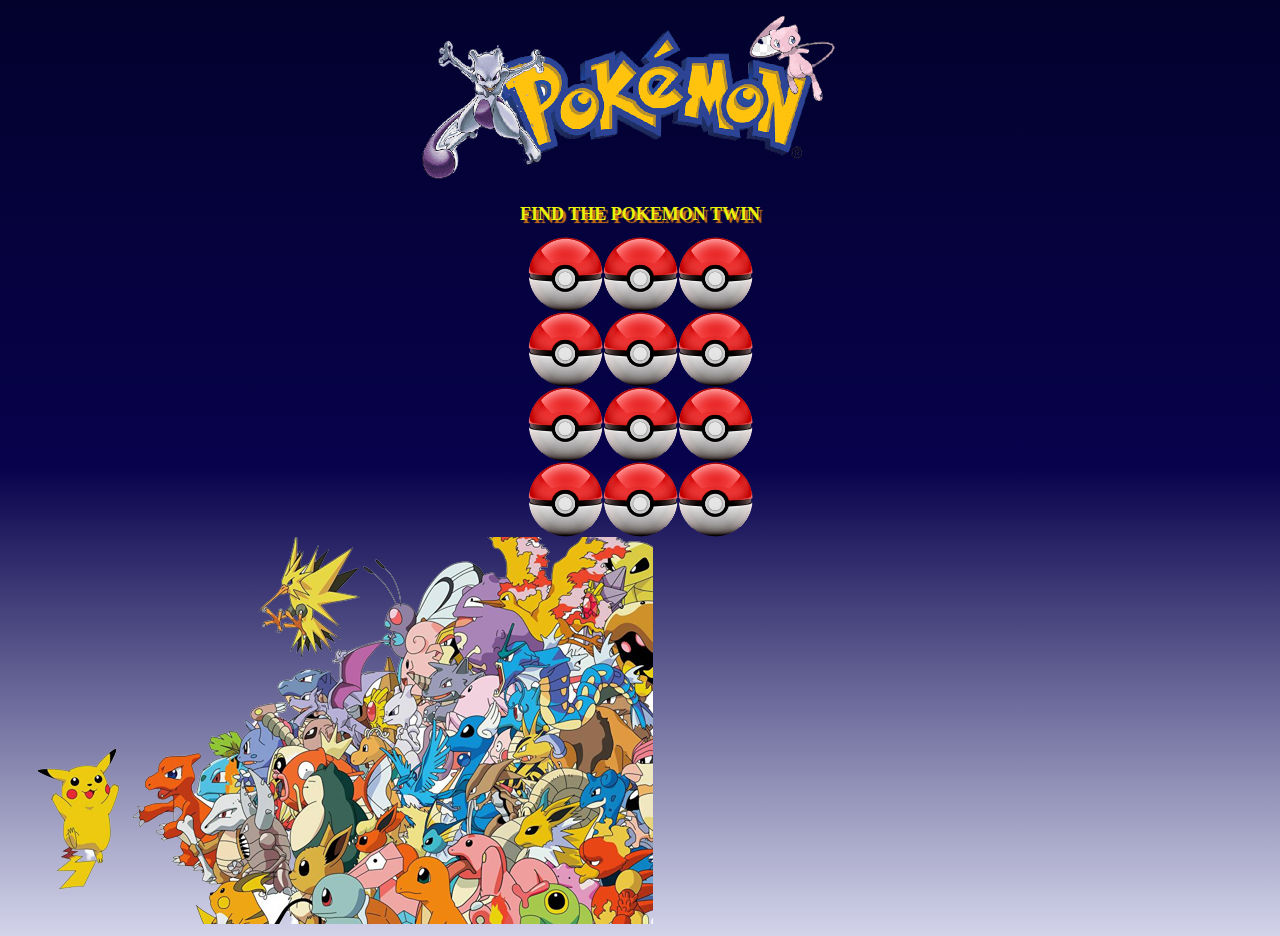
==== index.html @ 7ebc3498 "Elina's initialzed UI and API naming changed" ====
<!DOCTYPE html>
<html lang="en">
  <head>
    <meta charset="UTF-8" />
    <meta http-equiv="X-UA-Compatible" content="IE=edge" />
    <meta name="viewport" content="width=device-width, initial-scale=1.0" />
    <title>Jack in the Box</title>
    <link rel="stylesheet" type="text/css" href="styles.css" />
  </head>
  <body>
    <div class="page">
      <header>
        <img class="logo" /><img
          src="images/PokeTitle-removebg-preview.png"
          height="180"
        />
      </header>
      <nav class="navclass">
        <h1>FIND THE POKEMON TWIN</h1>
      </nav>
      <article class="balls">
        <div class="row">
          <div class="cell">
            <div class="circle" id="circle"></div>
          </div>
          <div class="cell">
            <div class="circle" id="circle"></div>
          </div>
          <div class="cell">
            <div class="circle" id="circle"></div>
          </div>
          <div class="cell">
            <div class="circle" id="circle"></div>
          </div>
        </div>
        <div class="row">
          <div class="cell">
            <div class="circle" id="circle"></div>
          </div>
          <div class="cell">
            <div class="circle" id="circle"></div>
          </div>
          <div class="cell">
            <div class="circle" id="circle"></div>
          </div>
          <div class="cell">
            <div class="circle" id="circle"></div>
          </div>
        </div>
        <div class="row">
          <div class="cell">
            <div class="circle" id="circle"></div>
          </div>
          <div class="cell">
            <div class="circle" id="circle"></div>
          </div>
          <div class="cell">
            <div class="circle" id="circle"></div>
          </div>
          <div class="cell">
            <div class="circle" id="circle"></div>
          </div>
        </div>
      </article>
    </div>
    <div class="bottom-wallpaper">
      <img src="images/PokeWallpaper.png" alt="pokemons as wallpaper" />
    </div>
    <footer></footer>
    <script src="js/game.js" type="module"></script>
  </body>
</html>
---- styles.css ----
body {
  /* display: flex;
   justify-content: center;
   align-items: center; */
  flex-direction: column;
  background: linear-gradient(
    to top,
    rgb(211, 212, 234),
    rgb(7, 2, 76),
    rgb(2, 2, 45)
  );
}
.page {
  display: flex;
  align-items: center;
  flex-direction: column;
  justify-content: center;
}
/*
  #page {
      width: 250px;
    }*/
.balls {
  display: flex;
}
#page header {
  /* border: solid 1px black; */
  display: flex;
  margin-bottom: auto;
  padding: auto;
  align-items: center;
}

#page nav {
  border: solid 1px red;
  margin-bottom: auto;
  padding: auto;
}

#page article {
  display: table;
  border-spacing: 2px; /* space between cells */
  border: solid 1px rgb(240, 240, 5);
  width: 250px;
  justify-content: center;
  margin-bottom: auto;
  padding: auto;
}

#page article .row {
  display: table-row;
}

#page article .cell {
  display: table-cell;
  width: 50%;
  padding: 5px;
  margin: 5px;
  border: solid 1px rgb(238, 0, 255);
}

h1 {
  text-align: center;
  font-family: "Pacifico", cursive;
  text-shadow: 3px 3px 1px rgb(205, 116, 21);
  color: rgb(236, 240, 12);
  font-size: 18px;
}
/*
  .navclass {
    align-items: center;
  } */
.circle {
  width: 75px;
  height: 75px;
  border-radius: 50%;
  background-image: url(images/PokeBall.png);
  background-size: 100% 100%;
  transition: all 0.5s;
}

/*.containerimage {
    display: flex;
    flex-direction: row;
  } */

.rotateCircle {
  background-color: green;
  /* position: absolute;
      left: 10px; */
  background-image: url(images/pikapika.jpg);
}
/*
  .bottom-wallpaper {
    width: 100%;
  } */

#page footer {
  border: solid 1px black;
  padding: 5px;
}
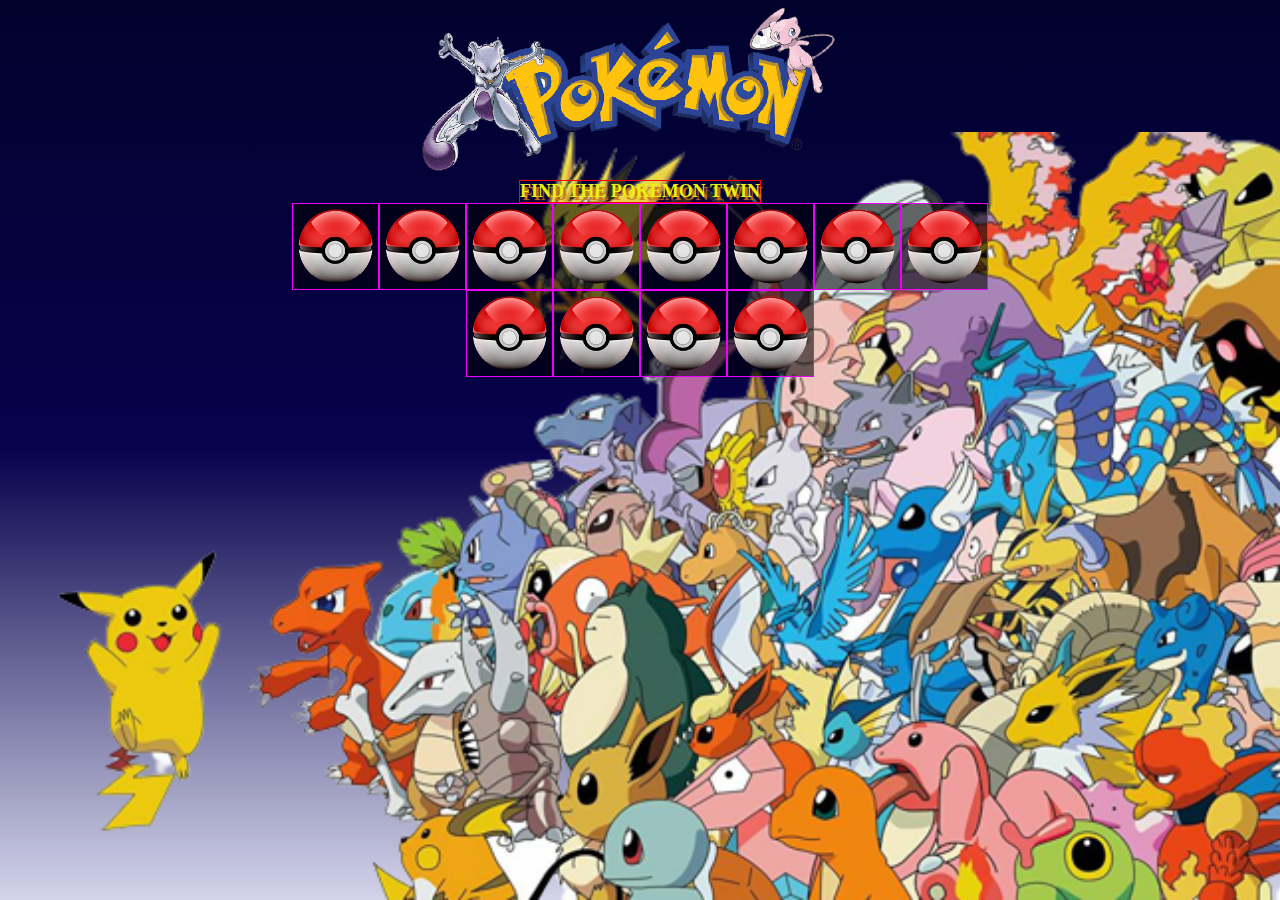
==== commit 24b25f27: "styles optimization" ====
--- a/index.html
+++ b/index.html
@@ -8,17 +8,14 @@
     <link rel="stylesheet" type="text/css" href="styles.css" />
   </head>
   <body>
-    <div class="page">
+    <div class="game-container">
       <header>
-        <img class="logo" /><img
-          src="images/PokeTitle-removebg-preview.png"
-          height="180"
-        />
+        <img src="images/PokeTitle-removebg-preview.png" height="180" />
       </header>
       <nav class="navclass">
         <h1>FIND THE POKEMON TWIN</h1>
       </nav>
-      <article class="balls">
+      <article class="gameBoard">
         <div class="row">
           <div class="cell">
             <div class="circle" id="circle"></div>
@@ -62,11 +59,11 @@
           </div>
         </div>
       </article>
+      <!-- <section class="bottom-wallpaper">
+        <img src="images/PokeWallpaper.png" alt="pokemons as wallpaper" />
+      </section> -->
     </div>
-    <div class="bottom-wallpaper">
-      <img src="images/PokeWallpaper.png" alt="pokemons as wallpaper" />
-    </div>
-    <footer></footer>
+
     <script src="js/game.js" type="module"></script>
   </body>
 </html>
--- a/styles.css
+++ b/styles.css
@@ -1,8 +1,14 @@
+* {
+  padding: 0;
+  margin: 0;
+  box-sizing: border-box;
+}
+
+img {
+  max-width: 100%;
+  display: block;
+}
 body {
-  /* display: flex;
-   justify-content: center;
-   align-items: center; */
-  flex-direction: column;
   background: linear-gradient(
     to top,
     rgb(211, 212, 234),
@@ -10,48 +16,40 @@
     rgb(2, 2, 45)
   );
 }
-.page {
+.game-container {
   display: flex;
   align-items: center;
   flex-direction: column;
+  justify-content: flex-start;
+  width: 100vw;
+  height: 100vh;
+  background-size: contain;
+  background-repeat: no-repeat;
+  background-position: bottom;
+  background-image: url(images/PokeWallpaper.png);
+}
+
+.game-container nav {
+  border: solid 1px red;
+}
+
+.gameBoard {
+  display: flex;
+}
+
+.game-container article {
+  display: flex;
+  flex-wrap: wrap;
+  width: 80%;
   justify-content: center;
 }
-/*
-  #page {
-      width: 250px;
-    }*/
-.balls {
-  display: flex;
-}
-#page header {
-  /* border: solid 1px black; */
-  display: flex;
-  margin-bottom: auto;
-  padding: auto;
-  align-items: center;
+
+.game-container .row {
+  display: table-row;
+  background-color: rgb(0 0 0 / 57%);
 }
 
-#page nav {
-  border: solid 1px red;
-  margin-bottom: auto;
-  padding: auto;
-}
-
-#page article {
-  display: table;
-  border-spacing: 2px; /* space between cells */
-  border: solid 1px rgb(240, 240, 5);
-  width: 250px;
-  justify-content: center;
-  margin-bottom: auto;
-  padding: auto;
-}
-
-#page article .row {
-  display: table-row;
-}
-
-#page article .cell {
+.game-container article .cell {
   display: table-cell;
   width: 50%;
   padding: 5px;
@@ -66,10 +64,7 @@
   color: rgb(236, 240, 12);
   font-size: 18px;
 }
-/*
-  .navclass {
-    align-items: center;
-  } */
+
 .circle {
   width: 75px;
   height: 75px;
@@ -79,23 +74,11 @@
   transition: all 0.5s;
 }
 
-/*.containerimage {
-    display: flex;
-    flex-direction: row;
-  } */
-
 .rotateCircle {
   background-color: green;
-  /* position: absolute;
-      left: 10px; */
+
   background-image: url(images/pikapika.jpg);
 }
-/*
-  .bottom-wallpaper {
-    width: 100%;
-  } */
-
-#page footer {
-  border: solid 1px black;
-  padding: 5px;
+.bottom-wallpaper {
+  /* background-image: url("images/PokeWallpaper.png"); */
 }
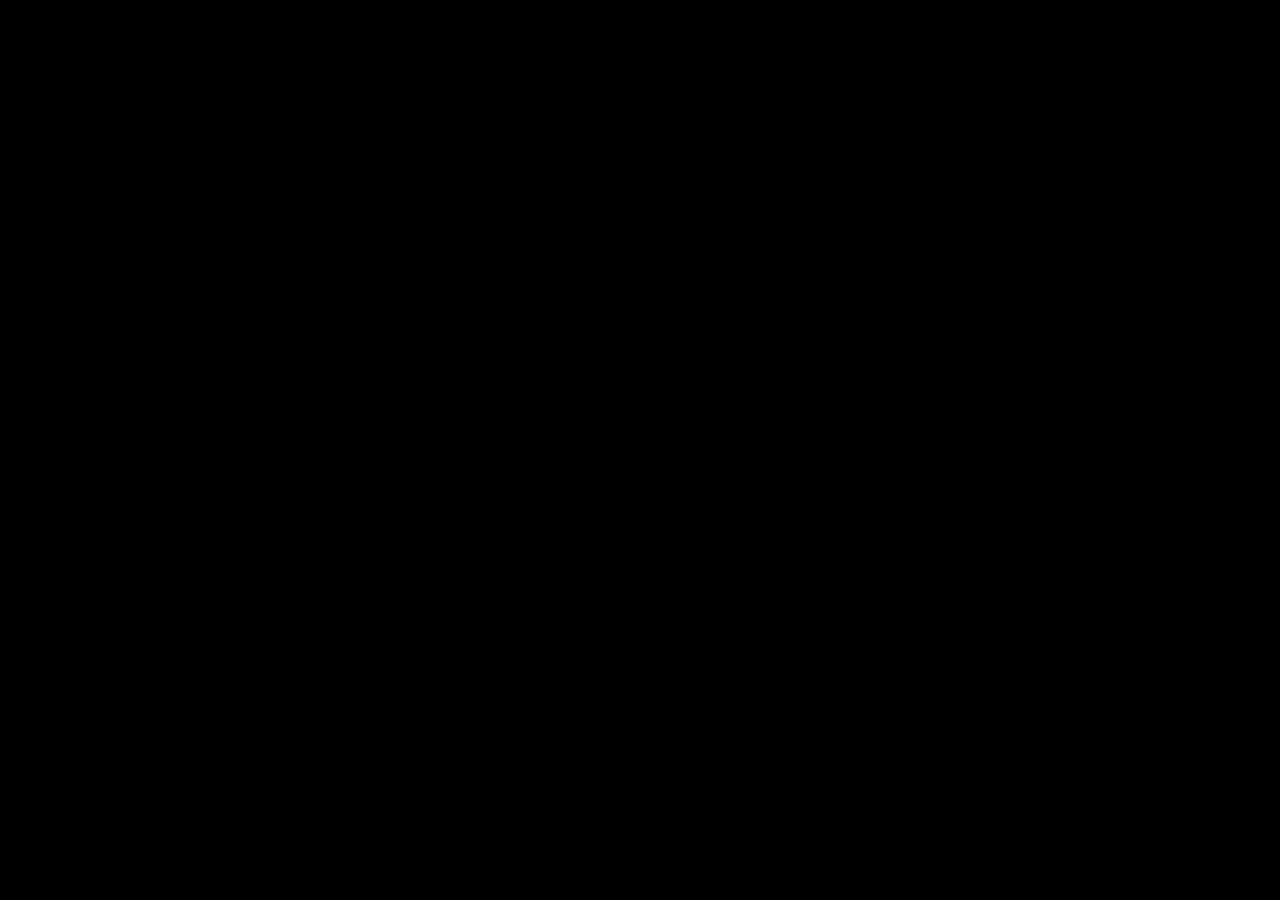
==== commit e2fb73f4: "Merge pull request #11 from setare-sabouri/master" ====
--- a/index.html
+++ b/index.html
@@ -4,66 +4,25 @@
     <meta charset="UTF-8" />
     <meta http-equiv="X-UA-Compatible" content="IE=edge" />
     <meta name="viewport" content="width=device-width, initial-scale=1.0" />
-    <title>Jack in the Box</title>
-    <link rel="stylesheet" type="text/css" href="styles.css" />
+    <title>PokeMon matching game</title>
+    <link rel="stylesheet" href="css/landing.css" />
   </head>
   <body>
-    <div class="game-container">
-      <header>
-        <img src="images/PokeTitle-removebg-preview.png" height="180" />
-      </header>
-      <nav class="navclass">
-        <h1>FIND THE POKEMON TWIN</h1>
-      </nav>
-      <article class="gameBoard">
-        <div class="row">
-          <div class="cell">
-            <div class="circle" id="circle"></div>
-          </div>
-          <div class="cell">
-            <div class="circle" id="circle"></div>
-          </div>
-          <div class="cell">
-            <div class="circle" id="circle"></div>
-          </div>
-          <div class="cell">
-            <div class="circle" id="circle"></div>
-          </div>
-        </div>
-        <div class="row">
-          <div class="cell">
-            <div class="circle" id="circle"></div>
-          </div>
-          <div class="cell">
-            <div class="circle" id="circle"></div>
-          </div>
-          <div class="cell">
-            <div class="circle" id="circle"></div>
-          </div>
-          <div class="cell">
-            <div class="circle" id="circle"></div>
-          </div>
-        </div>
-        <div class="row">
-          <div class="cell">
-            <div class="circle" id="circle"></div>
-          </div>
-          <div class="cell">
-            <div class="circle" id="circle"></div>
-          </div>
-          <div class="cell">
-            <div class="circle" id="circle"></div>
-          </div>
-          <div class="cell">
-            <div class="circle" id="circle"></div>
-          </div>
-        </div>
-      </article>
-      <!-- <section class="bottom-wallpaper">
-        <img src="images/PokeWallpaper.png" alt="pokemons as wallpaper" />
-      </section> -->
-    </div>
-
-    <script src="js/game.js" type="module"></script>
+    <main class="pokeball-landing-box">
+      <lottie-player
+        class="play-ball"
+        src="https://assets5.lottiefiles.com/packages/lf20_iwmd6pyr.json"
+        background="transparent"
+        speed="0.6"
+        hover="false"
+        loop
+        autoplay
+      ></lottie-player>
+    </main>
+    <script src="https://unpkg.com/@lottiefiles/lottie-player@latest/dist/lottie-player.js"></script>
+    <script src="js/landing.js" type="module"></script>
   </body>
 </html>
+
+<!-- https://github.com/LottieFiles/lottie-player
+https://lottiefiles.com/interactivity?url=https%3A%2F%2Fassets5.lottiefiles.com%2Fpackages%2Flf20_iwmd6pyr.json -->
--- a/css/landing.css
+++ b/css/landing.css
@@ -0,0 +1,25 @@
+* {
+  margin: 0;
+  padding: 0;
+  box-sizing: border-box;
+}
+body {
+  background-color: rgb(0, 0, 0);
+}
+.pokeball-landing-box {
+  display: flex;
+  justify-content: center;
+  width: 100vw;
+  height: 100vh;
+  align-items: center;
+}
+.play-ball {
+  width: 50%;
+  height: 50%;
+  width: 50%;
+  transition: all 2s ease;
+}
+.play-ball:hover {
+  width: 90%;
+  height: 90%;
+}
